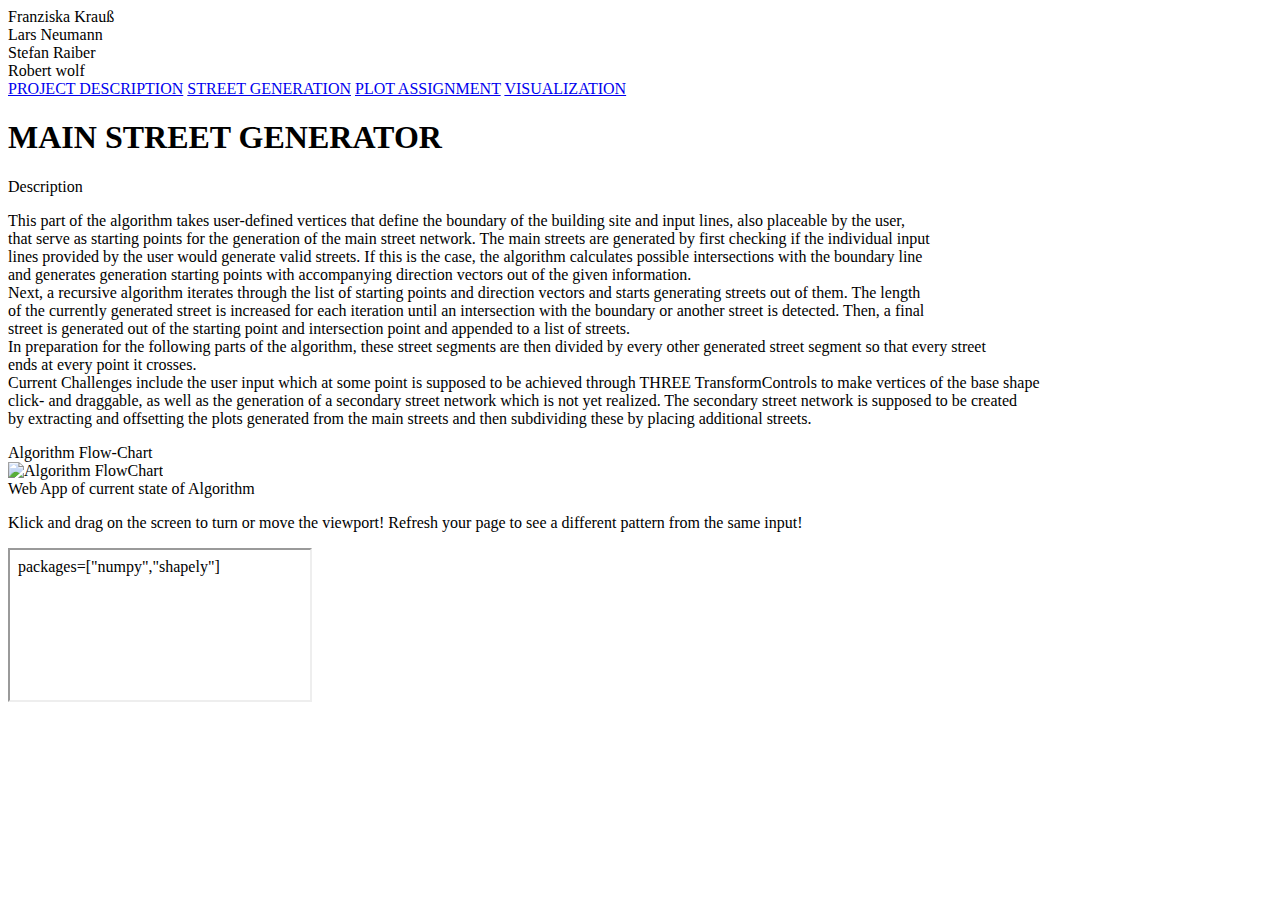
==== index.html @ 1c51fd42 "Update index.html" ====
<html lang="en">
<head>
    <meta charset="UTF-8">
    <meta http-equiv="X-UA-Compatible" content="IE=edge">
    <meta name="viewport" content="width=device-width, initial-scale=1.0">
    <link rel="stylesheet" href="https://pyscript.net/alpha/pyscript.css" />
    <link rel="stylesheet" href="../style.css">
    <title>AAD WS 2022/2023</title> 
</head>
<body>
    <div class="main-body">
		<nav id="navbar">
			<header id="nav-header">Franziska Krauß<br />
						Lars Neumann<br />
						Stefan Raiber<br />
						Robert wolf
						</header>
            <a href="https://RoAnWo.github.io/CityDraftFinal/" class="nav-link">
				PROJECT DESCRIPTION</a>
			<a href="./" class="nav-link">
				STREET GENERATION</a>
			<a href="../title_2" class="nav-link">
				PLOT ASSIGNMENT</a>
            		<a href="../title_3" class="nav-link">
               			VISUALIZATION</a>
		</nav>

        <main id="main-doc">
            <h1>
            MAIN STREET GENERATOR
            </h1>
            <section class="main-section" id="description">
                <header>
                    Description
                </header>
                <p>
                This part of the algorithm takes user-defined vertices that define the boundary of the building site and input lines, also placeable by the user, <br />
		that serve as starting points for the generation of the main street network. The main streets are generated by first checking if the individual input<br />
		lines provided by the user would generate valid streets. If this is the case, the algorithm calculates possible intersections with the boundary line<br />
		and generates generation starting points with accompanying direction vectors out of the given information.<br />
		Next, a recursive algorithm iterates through the list of starting points and direction vectors and starts generating streets out of them. The length <br />
		of the currently generated street is increased for each iteration until an intersection with the boundary or another street is detected. Then, a final<br />
		street is generated out of the starting point and intersection point and appended to a list of streets.<br />
		In preparation for the following parts of the algorithm, these street segments are then divided by every other generated street segment so that every street<br />
		ends at every point it crosses.<br />
		Current Challenges include the user input which at some point is supposed to be achieved through THREE TransformControls to make vertices of the base shape<br />
		click- and draggable, as well as the generation of a secondary street network which is not yet realized. The secondary street network is supposed to be created <br />
		by extracting and offsetting the plots generated from the main streets and then subdividing these by placing additional streets. <br />

                </p>
                
            </section>

            <section class="main-section" id="algorithm">
                <header>
                    Algorithm Flow-Chart
                </header>
                
                <img src="../images/Flowchart_Streets_1_1.jpg" alt="Algorithm FlowChart">

            </section>

            <section class="main-section" id="web-app">
                <header>
                    Web App of current state of Algorithm
                </header>
                <body>
                    <p>
                    Klick and drag on the screen to turn or move the viewport! Refresh your page to see a different pattern from the same input! <br />  
                    </p>
                    <iframe class="responsive-iframe" src="../webapps/citydraft.html"></iframe>
                    <p>
                        <br>
                    </p>
                </body>
            </section>
        </main>
    </div>
</body>
</html>
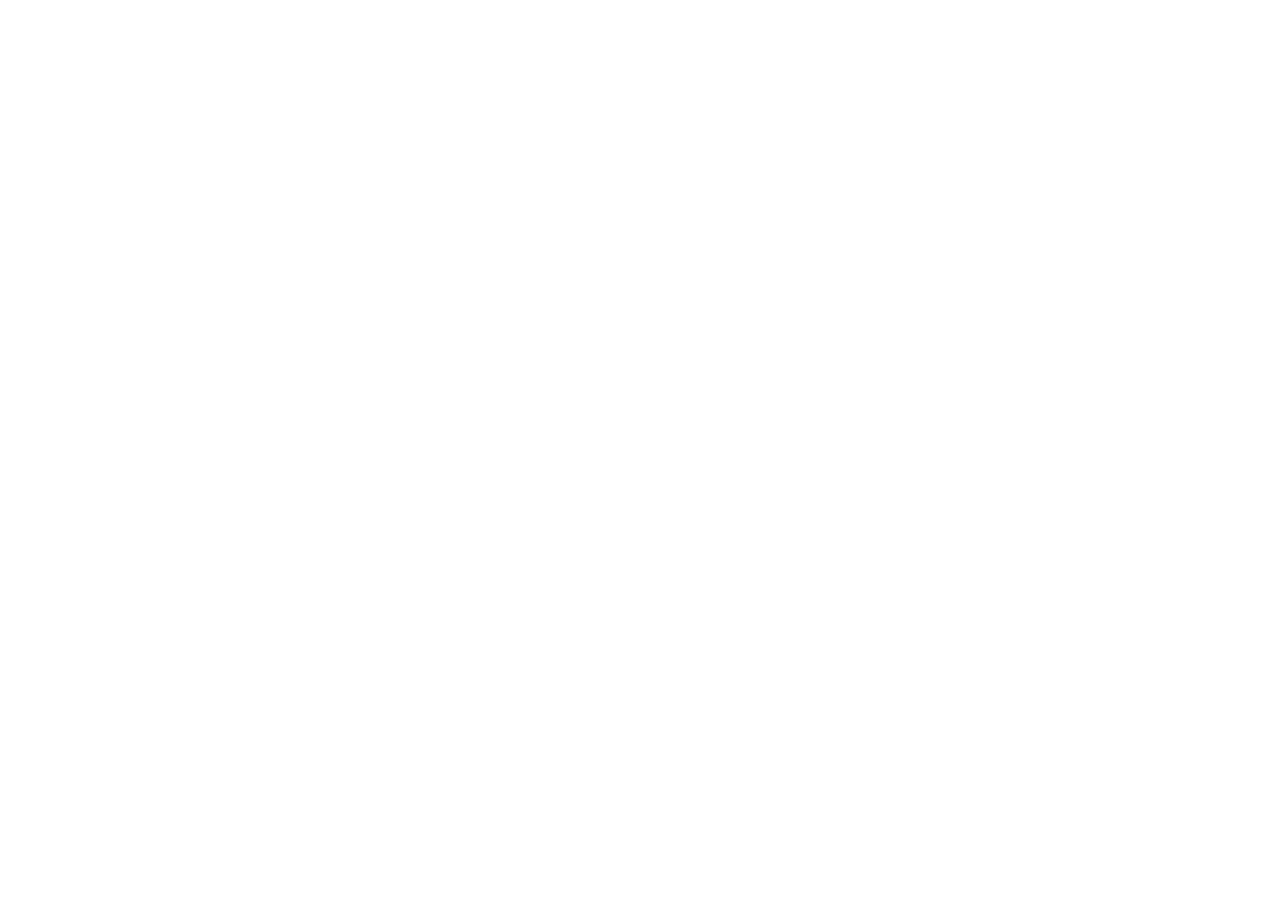
==== commit 00933e77: "Update index.html" ====
--- a/index.html
+++ b/index.html
@@ -1,80 +1,39 @@
+<!DOCTYPE html>
 <html lang="en">
 <head>
+
+    <style>
+
+    </style>
     <meta charset="UTF-8">
     <meta http-equiv="X-UA-Compatible" content="IE=edge">
     <meta name="viewport" content="width=device-width, initial-scale=1.0">
-    <link rel="stylesheet" href="https://pyscript.net/alpha/pyscript.css" />
-    <link rel="stylesheet" href="../style.css">
-    <title>AAD WS 2022/2023</title> 
+    <title>PYSCRIPT_INPUT</title>
+
+    <link rel="stylesheet" href="citydraft.css" />
+    <script defer src="https://pyscript.net/latest/pyscript.js"></script>
+
+    <script src="https://cdn.jsdelivr.net/npm/three@0.145.0/build/three.js"></script>
+    <script src="https://cdn.jsdelivr.net/npm/three@0.145.0/examples/js/modifiers/CurveModifier.js"></script>
+    <script src="https://cdn.jsdelivr.net/npm/three@0.145.0/examples/js/postprocessing/EffectComposer.js"></script>
+    <script src="https://cdn.jsdelivr.net/npm/three@0.145.0/examples/js/postprocessing/RenderPass.js"></script>
+    <script src="https://cdn.jsdelivr.net/npm/three@0.145.0/examples/js/postprocessing/ShaderPass.js"></script>
+    <script src="https://cdn.jsdelivr.net/npm/three@0.145.0/examples/js/shaders/CopyShader.js"></script>
+    <script src="https://cdn.jsdelivr.net/npm/three@0.145.0/examples/js/shaders/FXAAShader.js"></script>
+    <script src="https://cdn.jsdelivr.net/npm/three@0.145.0/examples/js/controls/OrbitControls.js"></script> 
+    <script src="https://cdn.jsdelivr.net/npm/three@0.145.0/examples/js/controls/TransformControls.js"></script> 
+    <script src="https://cdn.jsdelivr.net/npm/lil-gui@0.17.0/dist/lil-gui.umd.min.js"></script>
+
 </head>
 <body>
-    <div class="main-body">
-		<nav id="navbar">
-			<header id="nav-header">Franziska Krauß<br />
-						Lars Neumann<br />
-						Stefan Raiber<br />
-						Robert wolf
-						</header>
-            <a href="https://RoAnWo.github.io/CityDraftFinal/" class="nav-link">
-				PROJECT DESCRIPTION</a>
-			<a href="./" class="nav-link">
-				STREET GENERATION</a>
-			<a href="../title_2" class="nav-link">
-				PLOT ASSIGNMENT</a>
-            		<a href="../title_3" class="nav-link">
-               			VISUALIZATION</a>
-		</nav>
+    <py-config  >
 
-        <main id="main-doc">
-            <h1>
-            MAIN STREET GENERATOR
-            </h1>
-            <section class="main-section" id="description">
-                <header>
-                    Description
-                </header>
-                <p>
-                This part of the algorithm takes user-defined vertices that define the boundary of the building site and input lines, also placeable by the user, <br />
-		that serve as starting points for the generation of the main street network. The main streets are generated by first checking if the individual input<br />
-		lines provided by the user would generate valid streets. If this is the case, the algorithm calculates possible intersections with the boundary line<br />
-		and generates generation starting points with accompanying direction vectors out of the given information.<br />
-		Next, a recursive algorithm iterates through the list of starting points and direction vectors and starts generating streets out of them. The length <br />
-		of the currently generated street is increased for each iteration until an intersection with the boundary or another street is detected. Then, a final<br />
-		street is generated out of the starting point and intersection point and appended to a list of streets.<br />
-		In preparation for the following parts of the algorithm, these street segments are then divided by every other generated street segment so that every street<br />
-		ends at every point it crosses.<br />
-		Current Challenges include the user input which at some point is supposed to be achieved through THREE TransformControls to make vertices of the base shape<br />
-		click- and draggable, as well as the generation of a secondary street network which is not yet realized. The secondary street network is supposed to be created <br />
-		by extracting and offsetting the plots generated from the main streets and then subdividing these by placing additional streets. <br />
+        packages=["numpy","shapely"]
 
-                </p>
-                
-            </section>
+    </py-config>
 
-            <section class="main-section" id="algorithm">
-                <header>
-                    Algorithm Flow-Chart
-                </header>
-                
-                <img src="../images/Flowchart_Streets_1_1.jpg" alt="Algorithm FlowChart">
-
-            </section>
-
-            <section class="main-section" id="web-app">
-                <header>
-                    Web App of current state of Algorithm
-                </header>
-                <body>
-                    <p>
-                    Klick and drag on the screen to turn or move the viewport! Refresh your page to see a different pattern from the same input! <br />  
-                    </p>
-                    <iframe class="responsive-iframe" src="../webapps/citydraft.html"></iframe>
-                    <p>
-                        <br>
-                    </p>
-                </body>
-            </section>
-        </main>
-    </div>
+    
+    <py-script src="citydraft.py"></py-script>
+    
 </body>
 </html>
--- a/citydraft.css
+++ b/citydraft.css
@@ -0,0 +1,676 @@
+/* py-config - not a component */
+canvas {
+    display: block;
+    position: absolute;
+    top: 50%;
+    left: 50%;
+    transform: translate(-50%, -50%);
+}
+py-config {
+    display: none
+}
+/* py-{el} - components not defined */
+py-script:not(:defined) {
+    display: none
+}
+
+py-repl:not(:defined) {
+    display: none
+}
+
+py-title:not(:defined) {
+    display: none
+}
+
+py-inputbox:not(:defined) {
+    display: none
+}
+
+py-button:not(:defined) {
+    display: none
+}
+
+py-box:not(:defined) {
+    display: none
+}
+
+html {
+    font-family: ui-sans-serif, system-ui, -apple-system, BlinkMacSystemFont, "Segoe UI", Roboto, "Helvetica Neue", Arial, "Noto Sans", sans-serif, "Apple Color Emoji", "Segoe UI Emoji", "Segoe UI Symbol", "Noto Color Emoji";
+    line-height: 1.5;
+}
+
+.spinner::after {
+    content: '';
+    box-sizing: border-box;
+    width: 40px;
+    height: 40px;
+    position: absolute;
+    top: calc(40% - 20px);
+    left: calc(50% - 20px);
+    border-radius: 50%;
+}
+
+.spinner.smooth::after {
+    border-top: 4px solid rgba(255, 255, 255, 1);
+    border-left: 4px solid rgba(255, 255, 255, 1);
+    border-right: 4px solid rgba(255, 255, 255, 0);
+    animation: spinner 0.6s linear infinite;
+}
+
+@keyframes spinner {
+    to {
+        transform: rotate(360deg);
+    }
+}
+
+.label {
+    text-align: center;
+    width: 100%;
+    display: block;
+    color: rgba(255, 255, 255, 0.8);
+    font-size: 0.8rem;
+    margin-top: 6rem;
+}
+
+/* Pop-up second layer begin */
+
+.py-overlay {
+    position: fixed;
+    display: /* py-config - not a component */
+py-config {
+    display: none
+}
+/* py-{el} - components not defined */
+py-script:not(:defined) {
+    display: none
+}
+
+py-repl:not(:defined) {
+    display: none
+}
+
+py-title:not(:defined) {
+    display: none
+}
+
+py-inputbox:not(:defined) {
+    display: none
+}
+
+py-button:not(:defined) {
+    display: none
+}
+
+py-box:not(:defined) {
+    display: none
+}
+
+html {
+    font-family: ui-sans-serif, system-ui, -apple-system, BlinkMacSystemFont, "Segoe UI", Roboto, "Helvetica Neue", Arial, "Noto Sans", sans-serif, "Apple Color Emoji", "Segoe UI Emoji", "Segoe UI Symbol", "Noto Color Emoji";
+    line-height: 1.5;
+}
+
+.spinner::after {
+    content: '';
+    box-sizing: border-box;
+    width: 40px;
+    height: 40px;
+    position: absolute;
+    top: calc(40% - 20px);
+    left: calc(50% - 20px);
+    border-radius: 50%;
+}
+
+.spinner.smooth::after {
+    border-top: 4px solid rgba(255, 255, 255, 1);
+    border-left: 4px solid rgba(255, 255, 255, 1);
+    border-right: 4px solid rgba(255, 255, 255, 0);
+    animation: spinner 0.6s linear infinite;
+}
+
+@keyframes spinner {
+    to {
+        transform: rotate(360deg);
+    }
+}
+
+.label {
+    text-align: center;
+    width: 100%;
+    display: block;
+    color: rgba(255, 255, 255, 0.8);
+    font-size: 0.8rem;
+    margin-top: 6rem;
+}
+
+/* Pop-up second layer begin */
+
+.py-overlay {
+    position: fixed;
+    display: flex;
+    justify-content: center;
+    align-items: center;
+    color: white;
+    top: 0;
+    bottom: 0;
+    left: 0;
+    right: 0;
+    background: rgba(0, 0, 0, 0.5);
+    transition: opacity 500ms;
+    visibility: hidden;
+    color: visible;
+    opacity: 1;
+}
+
+.py-overlay {
+    visibility: visible;
+    opacity: 1;
+}
+
+color: #0f172a;
+.py-pop-up {
+    text-align: center;
+    width: 600px;
+}
+
+.py-pop-up p {
+    margin: 5px;
+}
+
+.py-pop-up a {
+    position: absolute;
+    color: white;
+    text-decoration: none;
+    font-size: 200%;
+    top: 3.5%;
+    right: 5%;
+}
+
+/* Pop-up second layer end */
+.alert-banner {
+    position: relative;
+    padding: .5rem 1.5rem .5rem .5rem;
+    margin: 5px 0;
+}
+
+.alert-banner p {
+    margin: 0;
+}
+
+.py-error{
+    background-color: #FFE9E8;
+    border: solid;
+    border-color: #f0625f;
+    color: #9d041c;
+}
+
+.py-warning {
+    background-color: rgb(255, 244, 229);
+    border: solid;
+    border-color: #ffa016;
+    color: #794700;
+}
+
+.alert-banner.py-error>#alert-close-button {
+    color: #9d041c;
+}
+
+.alert-banner.py-warning>#alert-close-button {
+    color: #794700
+}
+
+#alert-close-button {
+position: absolute;
+right: .5rem;
+top: .5rem;
+cursor: pointer;
+background: transparent;
+border: none;
+}
+
+.py-box{
+    display: flex;
+    flex-direction: row;
+    justify-content: flex-start;
+}
+
+.py-box div.py-box-child * {
+    max-width: 100%;
+}
+
+.py-repl-box {
+    flex-direction: column;
+}
+
+.py-repl-editor {
+    --tw-border-opacity: 1;
+    border-color: rgba(209, 213, 219, var(--tw-border-opacity));
+    border-width: 1px;
+    position: relative;
+    --tw-ring-inset: var(--tw-empty,
+            /*!*/
+            /*!*/
+        );
+    --tw-ring-offset-width: 0px;
+    --tw-ring-offset-color: #fff;
+    --tw-ring-color: rgba(59, 130, 246, 0.5);
+    --tw-ring-offset-shadow: 0 0 #0000;
+    --tw-ring-shadow: 0 0 #0000;
+    --tw-shadow: 0 0 #0000;
+    position: relative;
+
+    box-sizing: border-box;
+    border-width: 1px;
+    border-style: solid;
+    border-color: rgb(209, 213, 219)
+}
+
+.editor-box:hover button {
+    opacity: 1;
+}
+
+.py-repl-run-button {
+    opacity: 0;
+    bottom: 0.25rem;
+    right: 0.25rem;
+    position: absolute;
+    padding: 0;
+    line-height: inherit;
+    color: inherit;
+    cursor: pointer;
+    background-color: transparent;
+    background-image: none;
+    -webkit-appearance: button;
+    text-transform: none;
+    font-family: inherit;
+    font-size: 100%;
+    margin: 0;
+    text-rendering: auto;
+    letter-spacing: normal;
+    word-spacing: normal;
+    line-height: normal;
+    text-transform: none;
+    text-indent: 0px;
+    text-shadow: none;
+    display: inline-block;
+    text-align: center;
+    align-items: flex-start;
+    cursor: default;
+    box-sizing: border-box;
+    background-color: -internal-light-dark(rgb(239, 239, 239), rgb(59, 59, 59));
+    margin: 0em;
+    padding: 1px 6px;
+    border: 0;
+}
+
+.py-repl-run-button:hover {
+    opacity: 1;
+}
+
+.py-title {
+    text-transform: uppercase;
+    text-align: center;
+}
+
+.py-title h1 {
+    font-weight: 700;
+    font-size: 1.875rem;
+}
+
+.py-input {
+    padding: 0.5rem;
+    --tw-border-opacity: 1;
+    border-color: rgba(209, 213, 219, var(--tw-border-opacity));
+    border-width: 1px;
+    border-radius: 0.25rem;
+    margin-right: 0.75rem;
+    border-style: solid;
+    width: auto;
+}
+
+.py-box input.py-input {
+    width: -webkit-fill-available;
+}
+
+.central-content {
+    max-width: 20rem;
+    margin-left: auto;
+    margin-right: auto;
+}
+
+input {
+    text-rendering: auto;
+    color: -internal-light-dark(black, white);
+    letter-spacing: normal;
+    word-spacing: normal;
+    line-height: normal;
+    text-transform: none;
+    text-indent: 0px;
+    text-shadow: none;
+    display: inline-block;
+    text-align: start;
+    appearance: auto;
+    -webkit-rtl-ordering: logical;
+    background-color: -internal-light-dark(rgb(255, 255, 255), rgb(59, 59, 59));
+    margin: 0em;
+    padding: 1px 2px;
+    border-width: 2px;
+    border-style: inset;
+    border-color: -internal-light-dark(rgb(118, 118, 118), rgb(133, 133, 133));
+    border-image: initial;
+}
+
+.py-button {
+    --tw-text-opacity: 1;
+    color: rgba(255, 255, 255, var(--tw-text-opacity));
+    padding: 0.5rem;
+    --tw-bg-opacity: 1;
+    background-color: rgba(37, 99, 235, var(--tw-bg-opacity));
+    --tw-border-opacity: 1;
+    border-color: rgba(37, 99, 235, var(--tw-border-opacity));
+    border-width: 1px;
+    border-radius: 0.25rem;
+    cursor: pointer;
+}
+
+.py-li-element p {
+    margin: 5px;
+}
+
+.py-li-element p {
+    display: inline;
+}
+
+button,
+input,
+optgroup,
+select,
+textarea {
+    font-family: inherit;
+    font-size: 100%;
+    line-height: 1.15;
+    margin: 0;
+}
+
+.line-through {
+    text-decoration: line-through;
+}
+
+/* ===== py-terminal plugin ===== */
+/* XXX: it would be nice if these rules were stored in e.g. pyterminal.css and
+   bundled together at build time (by rollup?) */
+
+.py-terminal {
+    min-height: 10em;
+    background-color: black;
+    color: white;
+    padding: 0.5rem;
+    overflow: auto;
+}
+
+.py-terminal-hidden {
+    display: none;
+};
+    /* justify-content: center;
+    align-items: center;
+    color: white;
+    top: 0;
+    bottom: 0;
+    left: 0;
+    right: 0;
+    background: rgba(0, 0, 0, 0.5);
+    transition: opacity 500ms;
+    visibility: hidden;
+    color: visible;
+    opacity: 1;
+} */
+
+.py-overlay {
+    visibility: visible;
+    opacity: 1;
+}
+
+color: #0f172a;
+.py-pop-up {
+    text-align: center;
+    width: 600px;
+}
+
+.py-pop-up p {
+    margin: 5px;
+}
+
+.py-pop-up a {
+    position: absolute;
+    color: white;
+    text-decoration: none;
+    font-size: 200%;
+    top: 3.5%;
+    right: 5%;
+}
+
+/* Pop-up second layer end */
+.alert-banner {
+    position: relative;
+    padding: .5rem 1.5rem .5rem .5rem;
+    margin: 5px 0;
+}
+
+.alert-banner p {
+    margin: 0;
+}
+
+.py-error{
+    background-color: #FFE9E8;
+    border: solid;
+    border-color: #f0625f;
+    color: #9d041c;
+}
+
+.py-warning {
+    background-color: rgb(255, 244, 229);
+    border: solid;
+    border-color: #ffa016;
+    color: #794700;
+}
+
+.alert-banner.py-error>#alert-close-button {
+    color: #9d041c;
+}
+
+.alert-banner.py-warning>#alert-close-button {
+    color: #794700
+}
+
+#alert-close-button {
+position: absolute;
+right: .5rem;
+top: .5rem;
+cursor: pointer;
+background: transparent;
+border: none;
+}
+
+.py-box{
+    display: flex;
+    flex-direction: row;
+    justify-content: flex-start;
+}
+
+.py-box div.py-box-child * {
+    max-width: 100%;
+}
+
+.py-repl-box {
+    flex-direction: column;
+}
+
+.py-repl-editor {
+    --tw-border-opacity: 1;
+    border-color: rgba(209, 213, 219, var(--tw-border-opacity));
+    border-width: 1px;
+    position: relative;
+    --tw-ring-inset: var(--tw-empty,
+            /*!*/
+            /*!*/
+        );
+    --tw-ring-offset-width: 0px;
+    --tw-ring-offset-color: #fff;
+    --tw-ring-color: rgba(59, 130, 246, 0.5);
+    --tw-ring-offset-shadow: 0 0 #0000;
+    --tw-ring-shadow: 0 0 #0000;
+    --tw-shadow: 0 0 #0000;
+    position: relative;
+
+    box-sizing: border-box;
+    border-width: 1px;
+    border-style: solid;
+    border-color: rgb(209, 213, 219)
+}
+
+.editor-box:hover button {
+    opacity: 1;
+}
+
+.py-repl-run-button {
+    opacity: 0;
+    bottom: 0.25rem;
+    right: 0.25rem;
+    position: absolute;
+    padding: 0;
+    line-height: inherit;
+    color: inherit;
+    cursor: pointer;
+    background-color: transparent;
+    background-image: none;
+    -webkit-appearance: button;
+    text-transform: none;
+    font-family: inherit;
+    font-size: 100%;
+    margin: 0;
+    text-rendering: auto;
+    letter-spacing: normal;
+    word-spacing: normal;
+    line-height: normal;
+    text-transform: none;
+    text-indent: 0px;
+    text-shadow: none;
+    display: inline-block;
+    text-align: center;
+    align-items: flex-start;
+    cursor: default;
+    box-sizing: border-box;
+    background-color: -internal-light-dark(rgb(239, 239, 239), rgb(59, 59, 59));
+    margin: 0em;
+    padding: 1px 6px;
+    border: 0;
+}
+
+.py-repl-run-button:hover {
+    opacity: 1;
+}
+
+.py-title {
+    text-transform: uppercase;
+    text-align: center;
+}
+
+.py-title h1 {
+    font-weight: 700;
+    font-size: 1.875rem;
+}
+
+.py-input {
+    padding: 0.5rem;
+    --tw-border-opacity: 1;
+    border-color: rgba(209, 213, 219, var(--tw-border-opacity));
+    border-width: 1px;
+    border-radius: 0.25rem;
+    margin-right: 0.75rem;
+    border-style: solid;
+    width: auto;
+}
+
+.py-box input.py-input {
+    width: -webkit-fill-available;
+}
+
+.central-content {
+    max-width: 20rem;
+    margin-left: auto;
+    margin-right: auto;
+}
+
+input {
+    text-rendering: auto;
+    color: -internal-light-dark(black, white);
+    letter-spacing: normal;
+    word-spacing: normal;
+    line-height: normal;
+    text-transform: none;
+    text-indent: 0px;
+    text-shadow: none;
+    display: inline-block;
+    text-align: start;
+    appearance: auto;
+    -webkit-rtl-ordering: logical;
+    background-color: -internal-light-dark(rgb(255, 255, 255), rgb(59, 59, 59));
+    margin: 0em;
+    padding: 1px 2px;
+    border-width: 2px;
+    border-style: inset;
+    border-color: -internal-light-dark(rgb(118, 118, 118), rgb(133, 133, 133));
+    border-image: initial;
+}
+
+.py-button {
+    --tw-text-opacity: 1;
+    color: rgba(255, 255, 255, var(--tw-text-opacity));
+    padding: 0.5rem;
+    --tw-bg-opacity: 1;
+    background-color: rgba(37, 99, 235, var(--tw-bg-opacity));
+    --tw-border-opacity: 1;
+    border-color: rgba(37, 99, 235, var(--tw-border-opacity));
+    border-width: 1px;
+    border-radius: 0.25rem;
+    cursor: pointer;
+}
+
+.py-li-element p {
+    margin: 5px;
+}
+
+.py-li-element p {
+    display: inline;
+}
+
+button,
+input,
+optgroup,
+select,
+textarea {
+    font-family: inherit;
+    font-size: 100%;
+    line-height: 1.15;
+    margin: 0;
+}
+
+.line-through {
+    text-decoration: line-through;
+}
+
+/* ===== py-terminal plugin ===== */
+/* XXX: it would be nice if these rules were stored in e.g. pyterminal.css and
+   bundled together at build time (by rollup?) */
+
+.py-terminal {
+    min-height: 10em;
+    background-color: black;
+    color: white;
+    padding: 0.5rem;
+    overflow: auto;
+}
+
+.py-terminal-hidden {
+    display: none;
+}
